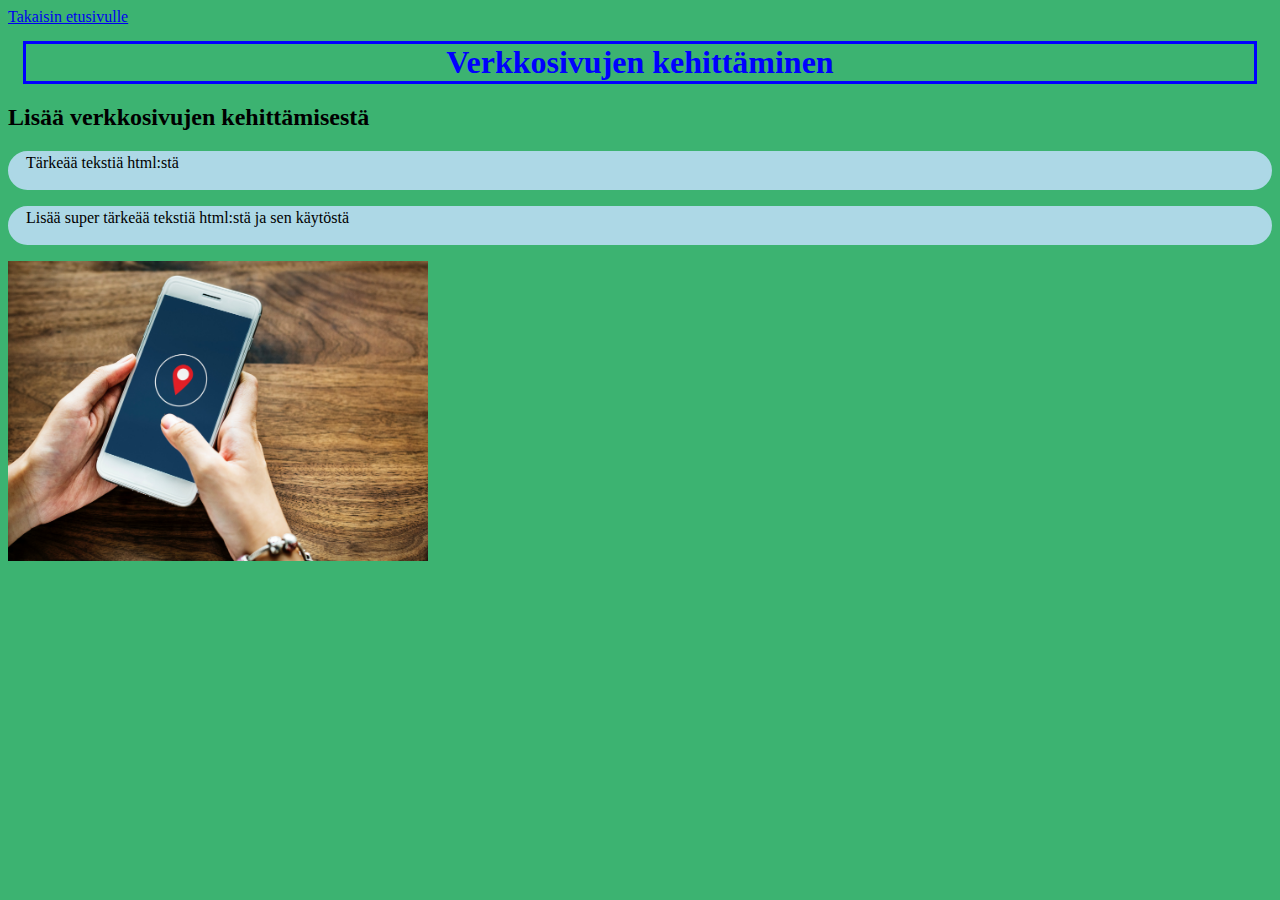
==== Nettisivuni3/second.html @ 1aa3183e "Add files via upload" ====
<!DOCTYPE html>
<html lang="fi">
	<head>
		<link rel="stylesheet" href="mystyle.css">
		<a href="index.html">Takaisin etusivulle</a>
        <title>Uusi sivu</title>
        <meta charset="utf-8"/>

	</head>
	<body>
        <h1>Verkkosivujen kehittäminen</h1>
        <h2>Lisää verkkosivujen kehittämisestä</h2>
        <p>Tärkeää tekstiä html:stä</p>
        <p>Lisää super tärkeää tekstiä html:stä ja sen käytöstä</p>
		<img src="puhelin.jpg" alt="Matkapuhelin" height="300" width="420">
	
	
	
	</body>
</html>
---- Nettisivuni3/mystyle.css ----
body {
	background-color: MediumSeaGreen;
}


h1	{
	text-align: center;
	color: blue;
	border-style: solid;
	border-color; lightblue;
	margin-top: 15px;
	margin-bottom: 15px;
	margin-right: 15px;
	margin-left: 15px;
}

p 	{
	background-color: lightblue;
	border-style: solid;
	border-color: lightblue;
	border-radius: 20px;
	padding-top: 15x;
	padding-right: 15px;
	padding-bottom: 15px;
	padding-left: 15px;
}
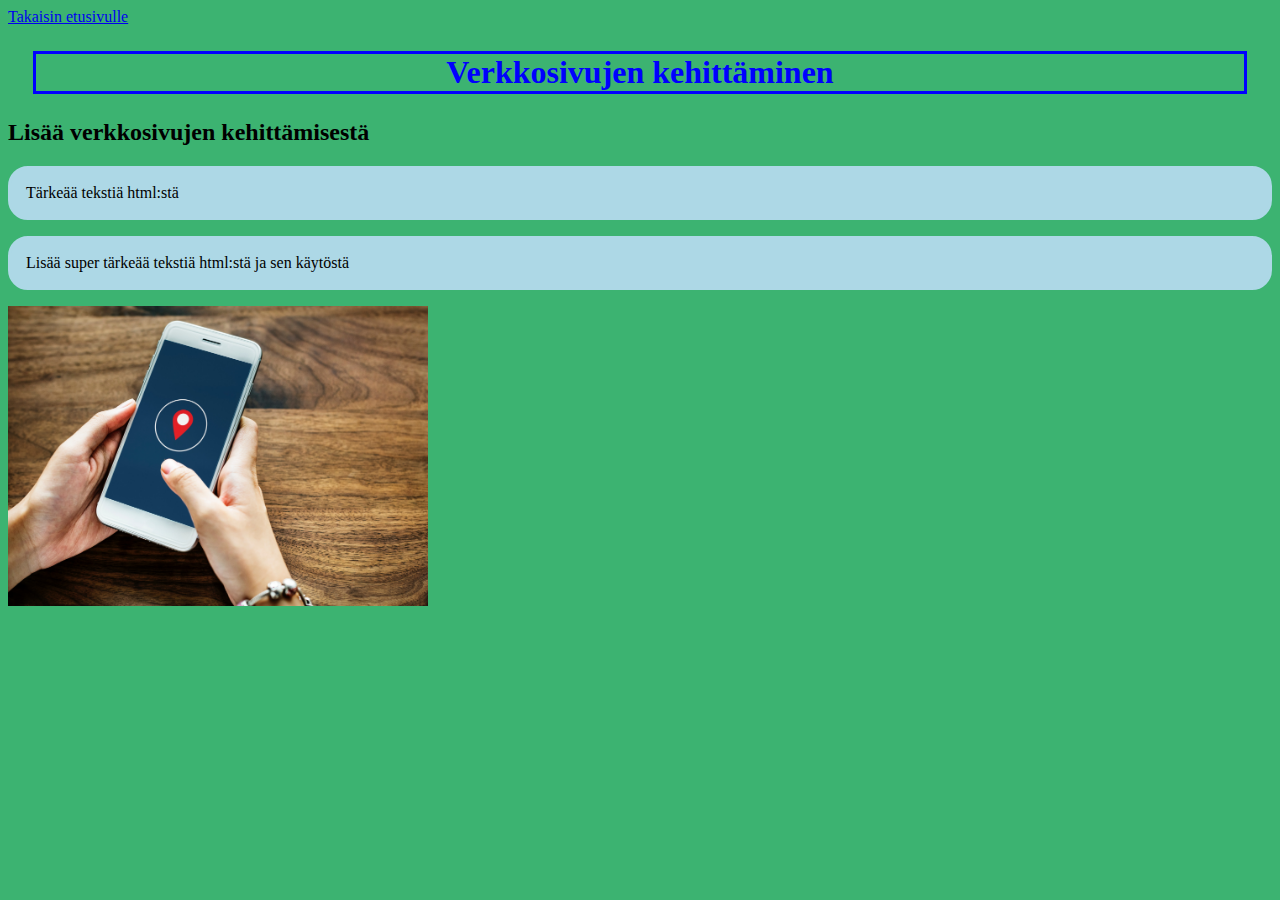
==== commit d6b630b8: "Add files via upload" ====
--- a/Nettisivuni3/second.html
+++ b/Nettisivuni3/second.html
@@ -1,14 +1,14 @@
 <!DOCTYPE html>
 <html lang="fi">
 	<head>
+		<title>Toinen sivu</title>
+        <meta charset="utf-8"/>
 		<link rel="stylesheet" href="mystyle.css">
-		<a href="index.html">Takaisin etusivulle</a>
-        <title>Uusi sivu</title>
-        <meta charset="utf-8"/>
-
+		
 	</head>
 	<body>
-        <h1>Verkkosivujen kehittäminen</h1>
+        <a href="index.html">Takaisin etusivulle</a>
+		<h1>Verkkosivujen kehittäminen</h1>
         <h2>Lisää verkkosivujen kehittämisestä</h2>
         <p>Tärkeää tekstiä html:stä</p>
         <p>Lisää super tärkeää tekstiä html:stä ja sen käytöstä</p>
--- a/Nettisivuni3/mystyle.css
+++ b/Nettisivuni3/mystyle.css
@@ -7,11 +7,11 @@
 	text-align: center;
 	color: blue;
 	border-style: solid;
-	border-color; lightblue;
-	margin-top: 15px;
-	margin-bottom: 15px;
-	margin-right: 15px;
-	margin-left: 15px;
+	border-color: blue;
+	margin-top: 25px;
+	margin-bottom: 25px;
+	margin-right: 25px;
+	margin-left: 25px;
 }
 
 p 	{
@@ -19,8 +19,8 @@
 	border-style: solid;
 	border-color: lightblue;
 	border-radius: 20px;
-	padding-top: 15x;
-	padding-right: 15px;
+	padding-top: 15px;
+	padding-right: 0px;
 	padding-bottom: 15px;
 	padding-left: 15px;
 }
